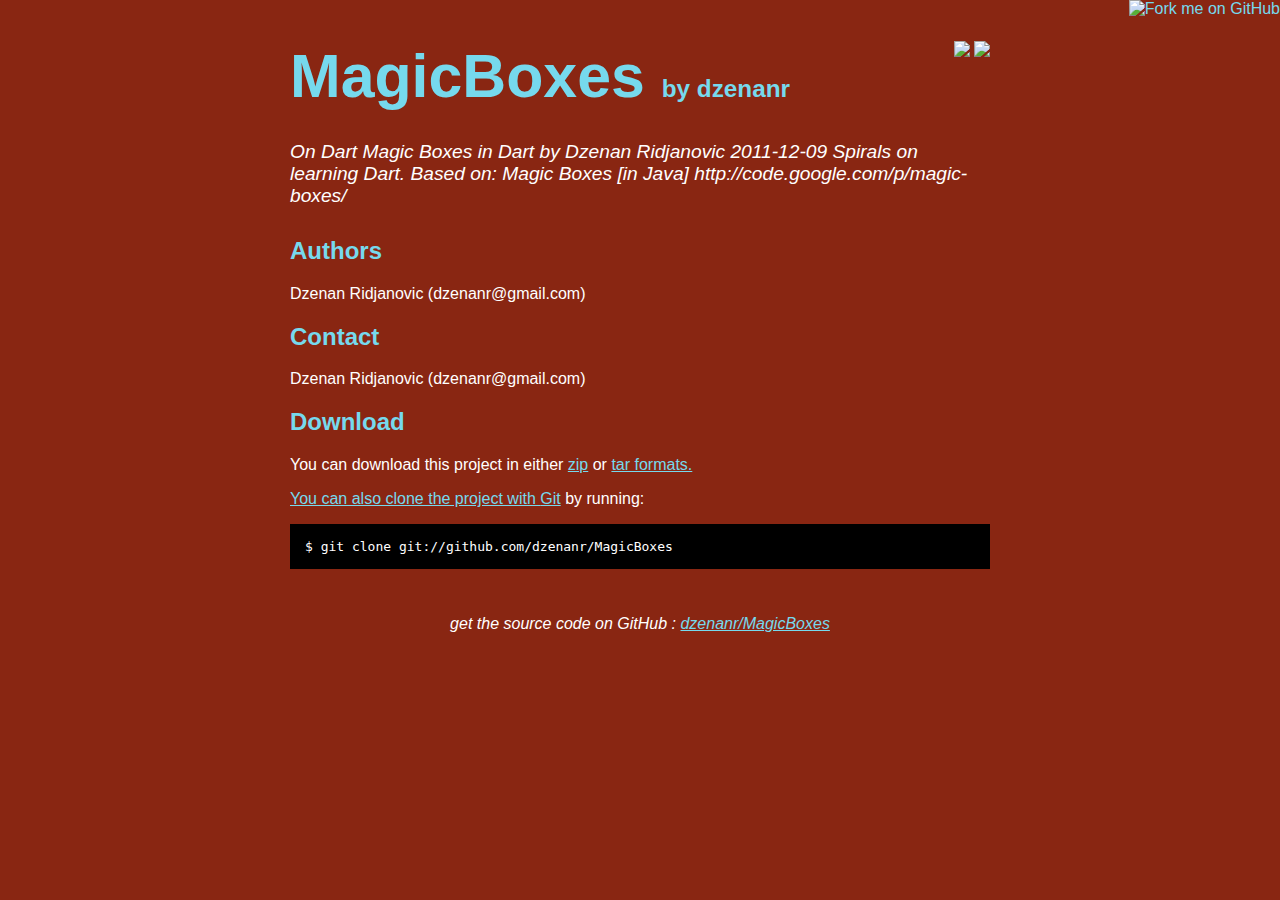
==== index.html @ d70b7de2 "Created gh-pages branch via GitHub" ====
<!DOCTYPE html>
<html>
<head>
  <meta charset='utf-8'>

  <title>dzenanr/MagicBoxes @ GitHub</title>

  <style type="text/css">
    body {
      margin-top: 1.0em;
      background-color: #892612;
      font-family: Helvetica, Arial, FreeSans, san-serif;
      color: #ffffff;
    }
    #container {
      margin: 0 auto;
      width: 700px;
    }
    h1 { font-size: 3.8em; color: #76d9ed; margin-bottom: 3px; }
    h1 .small { font-size: 0.4em; }
    h1 a { text-decoration: none }
    h2 { font-size: 1.5em; color: #76d9ed; }
    h3 { text-align: center; color: #76d9ed; }
    a { color: #76d9ed; }
    .description { font-size: 1.2em; margin-bottom: 30px; margin-top: 30px; font-style: italic;}
    .download { float: right; }
    pre { background: #000; color: #fff; padding: 15px;}
    hr { border: 0; width: 80%; border-bottom: 1px solid #aaa}
    .footer { text-align:center; padding-top:30px; font-style: italic; }
  </style>
</head>

<body>
  <a href="https://github.com/dzenanr/MagicBoxes"><img style="position: absolute; top: 0; right: 0; border: 0;" src="http://s3.amazonaws.com/github/ribbons/forkme_right_darkblue_121621.png" alt="Fork me on GitHub" /></a>

  <div id="container">

    <div class="download">
      <a href="https://github.com/dzenanr/MagicBoxes/zipball/master">
        <img border="0" width="90" src="https://github.com/images/modules/download/zip.png"></a>
      <a href="https://github.com/dzenanr/MagicBoxes/tarball/master">
        <img border="0" width="90" src="https://github.com/images/modules/download/tar.png"></a>
    </div>

    <h1><a href="https://github.com/dzenanr/MagicBoxes">MagicBoxes</a>
      <span class="small">by <a href="https://github.com/dzenanr">dzenanr</a></span></h1>

    <div class="description">
      On Dart  Magic Boxes in Dart by Dzenan Ridjanovic 2011-12-09  Spirals on learning Dart.  Based on: Magic Boxes [in Java] http://code.google.com/p/magic-boxes/
    </div>

    

    

    

    

    
      <h2>Authors</h2>
      <p>Dzenan Ridjanovic (dzenanr@gmail.com)<br/>      </p>
    

    
      <h2>Contact</h2>
      <p>Dzenan Ridjanovic (dzenanr@gmail.com)<br/>      </p>
    

    <h2>Download</h2>
    <p>
      You can download this project in either
      <a href="https://github.com/dzenanr/MagicBoxes/zipball/master">zip</a> or
      <a href="https://github.com/dzenanr/MagicBoxes/tarball/master">tar formats.
    </p>
    <p>You can also clone the project with <a href="http://git-scm.com">Git</a>
      by running:
      <pre>$ git clone git://github.com/dzenanr/MagicBoxes</pre>
    </p>

    <div class="footer">
      get the source code on GitHub : <a href="https://github.com/dzenanr/MagicBoxes">dzenanr/MagicBoxes</a>
    </div>

  </div>

</body>
</html>
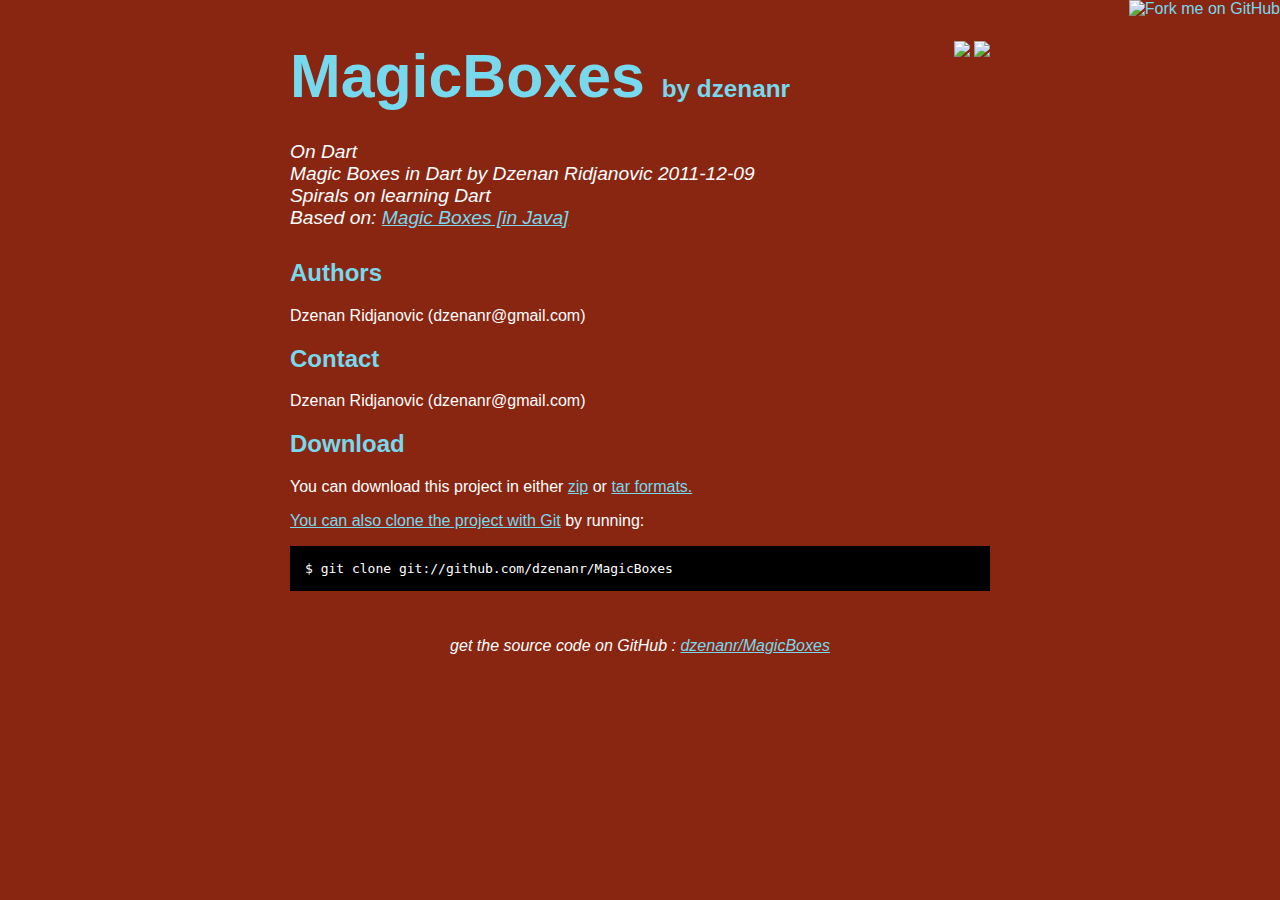
==== commit 8793b774: "Merge branch 'gh-pages' of github.com:dzenanr/MagicBoxes" ====
--- a/index.html
+++ b/index.html
@@ -46,26 +46,20 @@
       <span class="small">by <a href="https://github.com/dzenanr">dzenanr</a></span></h1>
 
     <div class="description">
-      On Dart  Magic Boxes in Dart by Dzenan Ridjanovic 2011-12-09  Spirals on learning Dart.  Based on: Magic Boxes [in Java] http://code.google.com/p/magic-boxes/
+      On Dart <br/>  
+      Magic Boxes in Dart by Dzenan Ridjanovic 2011-12-09  <br/> 
+      Spirals on learning Dart <br/> 
+      Based on: <a href="http://code.google.com/p/magic-boxes/">Magic Boxes [in Java]</a>    
     </div>
-
     
-
-    
-
-    
-
-    
-
-    
-      <h2>Authors</h2>
-      <p>Dzenan Ridjanovic (dzenanr@gmail.com)+    <h2>Authors</h2>
+    <p>Dzenan Ridjanovic (dzenanr@gmail.com)
 <br/>      </p>
     
 
     
       <h2>Contact</h2>
-      <p>Dzenan Ridjanovic (dzenanr@gmail.com)+      <p>Dzenan Ridjanovic (dzenanr@gmail.com)
 <br/>      </p>
     
 
